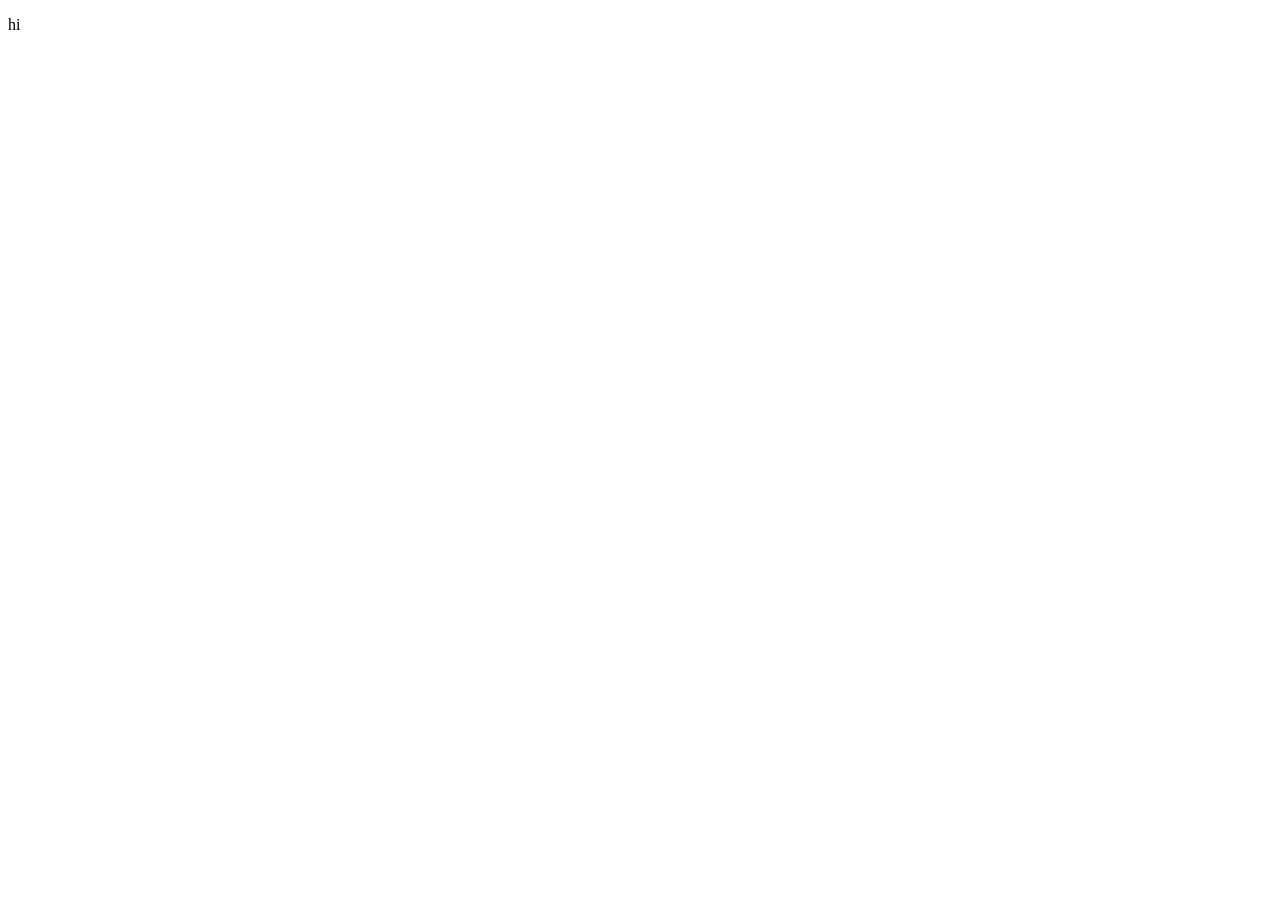
==== www/html/product.html @ 4f5b1288 "Initial commit" ====
<!DOCTYPE html>
<html lang="en">
<head>
    <meta charset="UTF-8">
    <meta name="viewport" content="width=
    , initial-scale=1.0">
    <title>Products</title>
</head>
<body>
    <div>
        <p>hi</p>
    </div>
</body>
</html>
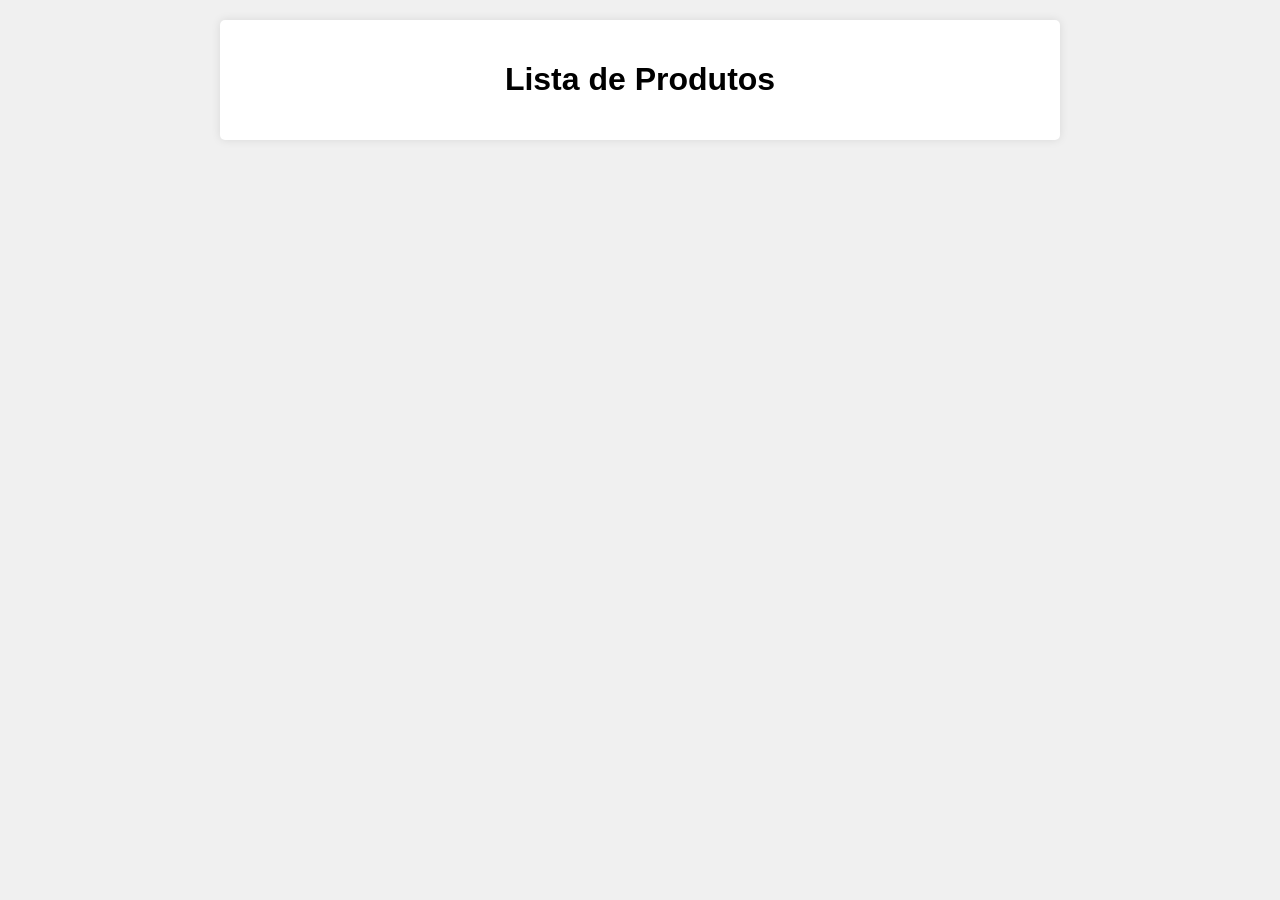
==== commit 49146bfb: "Update handler" ====
--- a/www/html/product.html
+++ b/www/html/product.html
@@ -2,13 +2,15 @@
 <html lang="en">
 <head>
     <meta charset="UTF-8">
-    <meta name="viewport" content="width=
-    , initial-scale=1.0">
-    <title>Products</title>
+    <meta name="viewport" content="width=device-width, initial-scale=1.0">
+    <title>Lista de Produtos</title>
+    <link rel="stylesheet" href="../css/style.css">
 </head>
 <body>
-    <div>
-        <p>hi</p>
+    <div class="container">
+        <h1>Lista de Produtos</h1>
+        <ul id="product-list"></ul>
     </div>
+    <script src="../js/app.js"></script>
 </body>
-</html>+</html>
--- a/www/css/style.css
+++ b/www/css/style.css
@@ -0,0 +1,31 @@
+body {
+    font-family: Arial, sans-serif;
+    background-color: #f0f0f0;
+    margin: 0;
+    padding: 0;
+}
+
+.container {
+    max-width: 800px;
+    margin: 20px auto;
+    background-color: #fff;
+    padding: 20px;
+    border-radius: 5px;
+    box-shadow: 0 0 10px rgba(0, 0, 0, 0.1);
+}
+
+h1 {
+    text-align: center;
+}
+
+#product-list {
+    list-style-type: none;
+    padding: 0;
+}
+
+.product-item {
+    margin-bottom: 10px;
+    padding: 10px;
+    border: 1px solid #ccc;
+    border-radius: 5px;
+}
